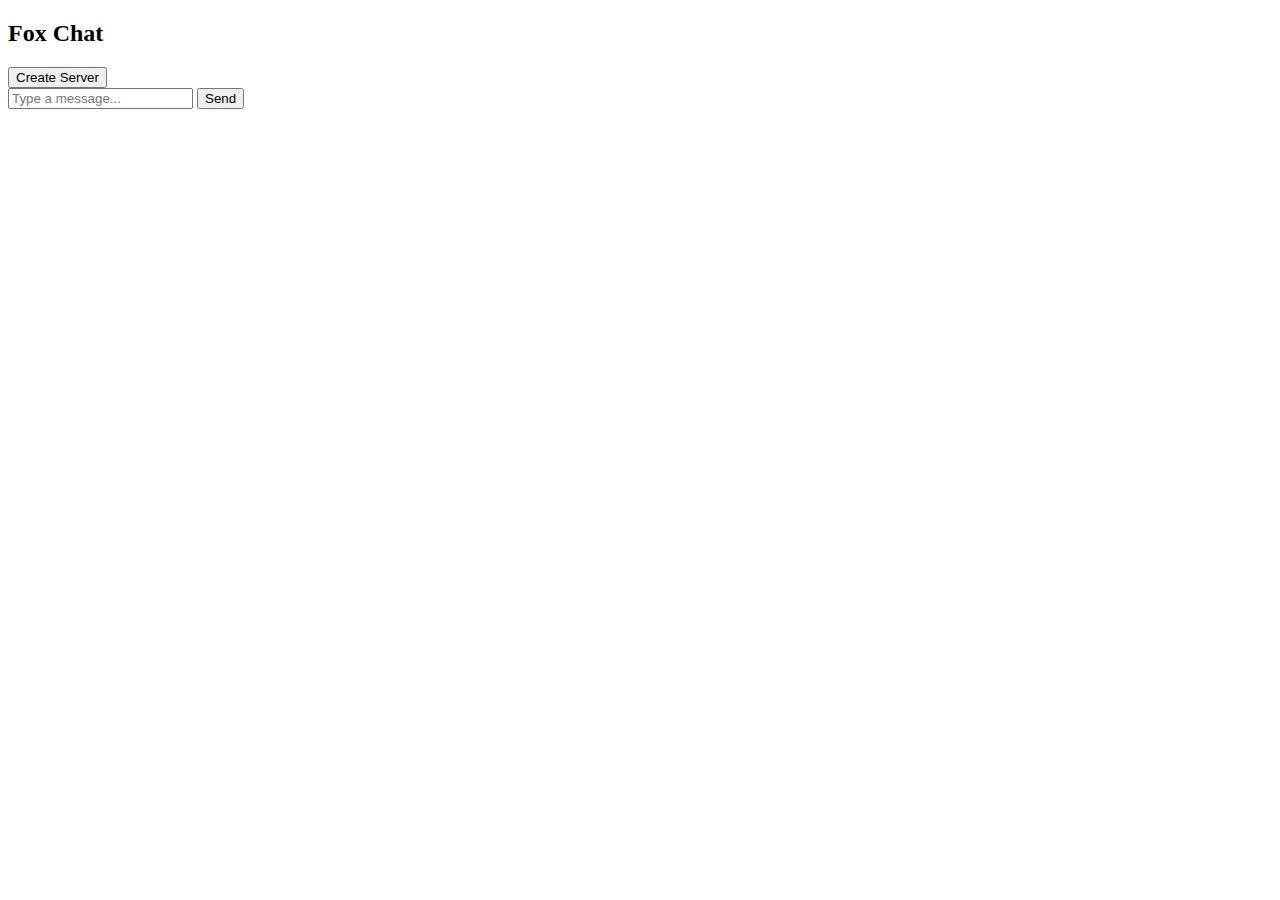
==== index.html @ 0fb65af6 "Update and rename style.css to index.html" ====
<!DOCTYPE html>
<html lang="en">
<head>
    <meta charset="UTF-8">
    <meta name="viewport" content="width=device-width, initial-scale=1.0">
    <title>Fox Chat</title>
    <link rel="stylesheet" href="style.css">
</head>
<body>
    <div class="container">
        <div class="sidebar">
            <h2>Fox Chat</h2>
            <button id="createServerBtn">Create Server</button>
            <div id="serverList"></div>
        </div>

        <div class="main">
            <div id="channelList"></div>
            <div id="chatWindow">
                <div id="messages"></div>
                <input type="text" id="messageInput" placeholder="Type a message...">
                <button id="sendMessageBtn">Send</button>
            </div>
        </div>
    </div>

    <script src="script.js"></script>
</body>
</html>
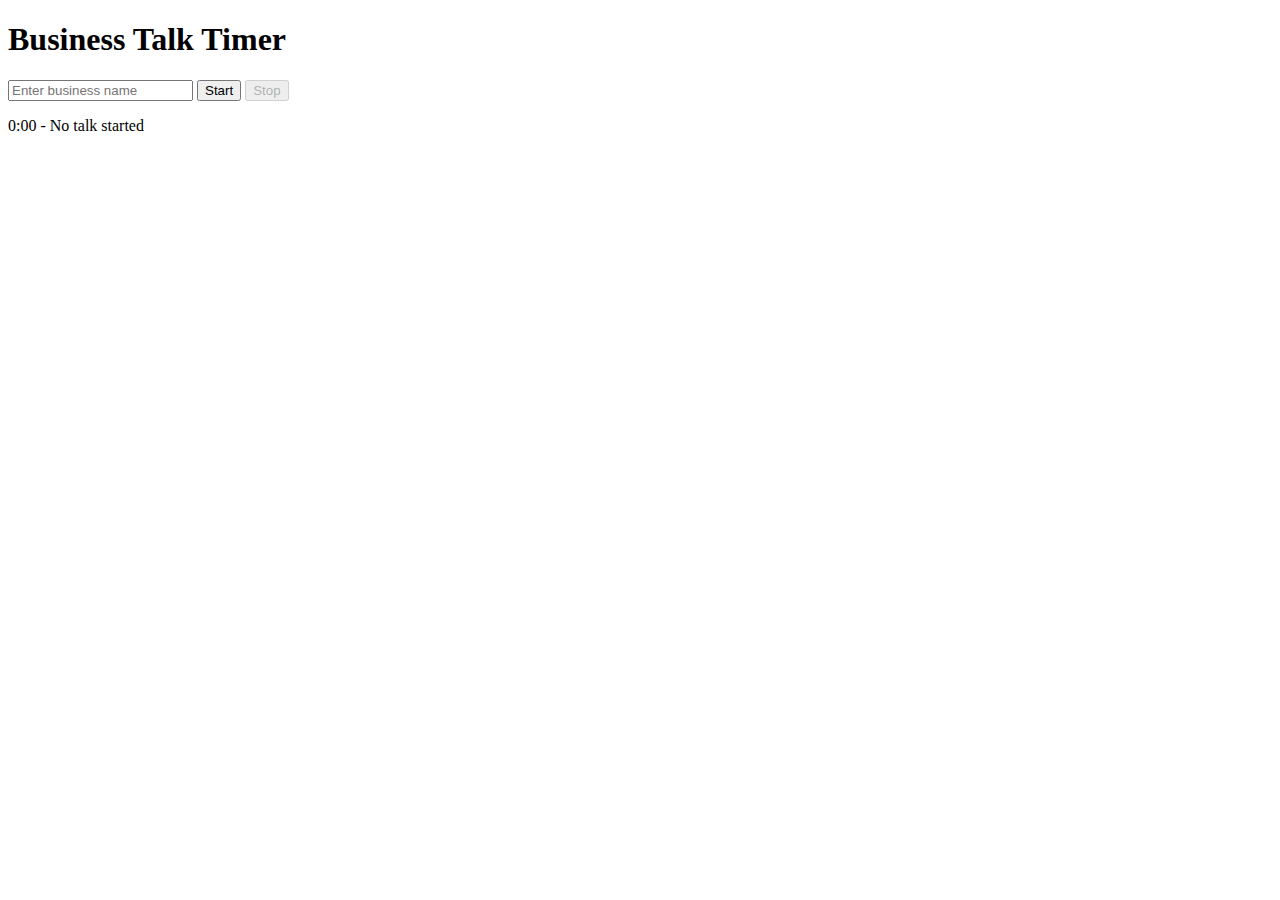
==== commit fe5c14b5: "Update index.html" ====
--- a/index.html
+++ b/index.html
@@ -3,25 +3,18 @@
 <head>
     <meta charset="UTF-8">
     <meta name="viewport" content="width=device-width, initial-scale=1.0">
-    <title>Fox Chat</title>
-    <link rel="stylesheet" href="style.css">
+    <title>Timer for Business Talk</title>
+    <link rel="stylesheet" href="styles.css">
 </head>
 <body>
     <div class="container">
-        <div class="sidebar">
-            <h2>Fox Chat</h2>
-            <button id="createServerBtn">Create Server</button>
-            <div id="serverList"></div>
+        <h1>Business Talk Timer</h1>
+        <div class="input-section">
+            <input type="text" id="businessName" placeholder="Enter business name" />
+            <button id="startButton">Start</button>
+            <button id="stopButton" disabled>Stop</button>
         </div>
-
-        <div class="main">
-            <div id="channelList"></div>
-            <div id="chatWindow">
-                <div id="messages"></div>
-                <input type="text" id="messageInput" placeholder="Type a message...">
-                <button id="sendMessageBtn">Send</button>
-            </div>
-        </div>
+        <p id="timerDisplay">0:00 - No talk started</p>
     </div>
 
     <script src="script.js"></script>
